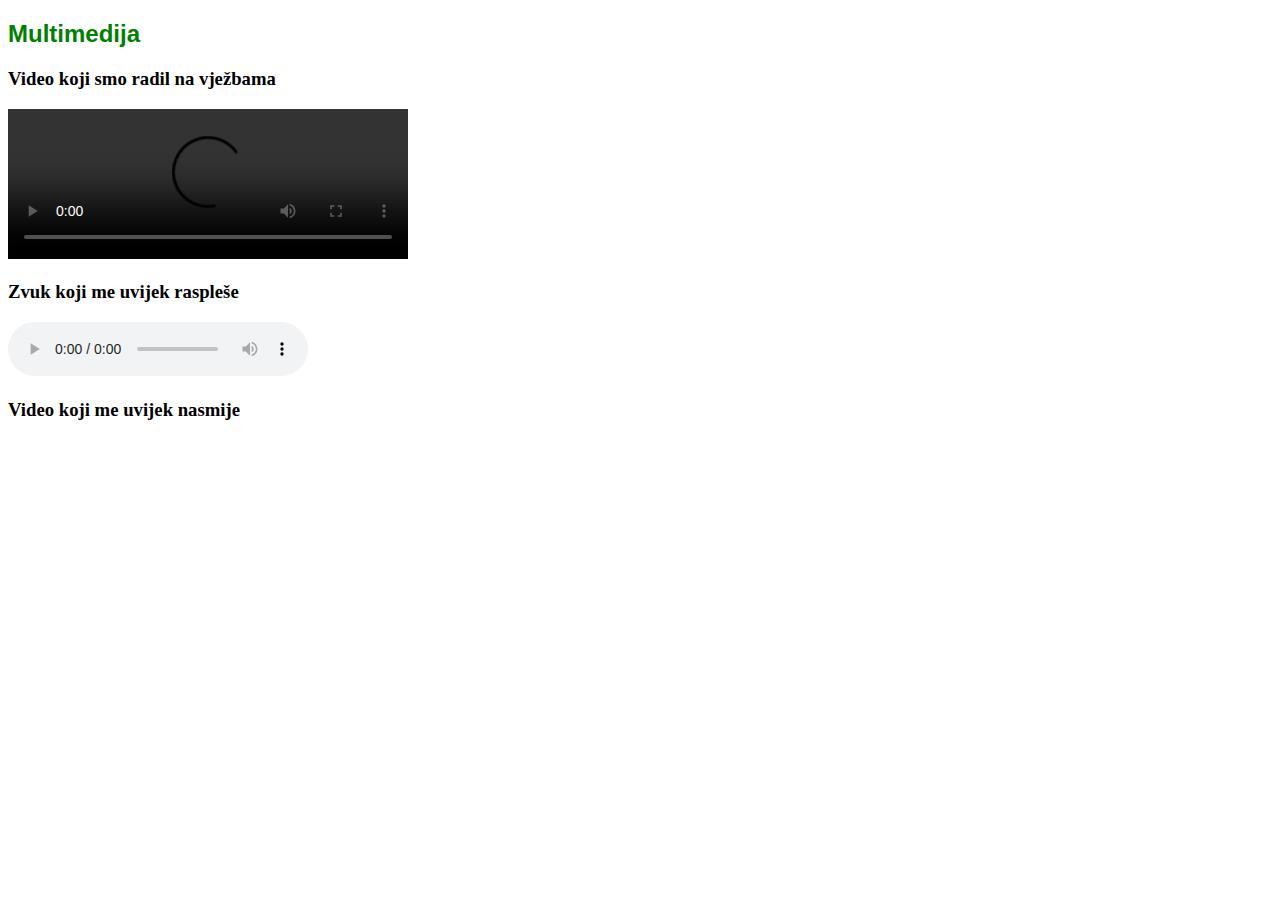
==== multimedija.html @ 1fba7e6c "Add files via upload" ====
<!DOCTYPE html>
<link rel="stylesheet" href="stil.css"/>
<head>
<meta charset="utf-8">
<title>multimedija</title>
</head>
<body>
<h2>Multimedija</h2>
<h3>Video koji smo radil na vježbama</h3>
<video width="400" height="" controls>
<source src="slike/mojvideo.mp4" type="video/mp4"/>
</video>
<h3>Zvuk koji me uvijek raspleše</h3>
<audio controls>
<source src="Dokumenti/zvuk.mp3" type="audio/mp3"/>
</audio>
<h3>Video koji me uvijek nasmije</h3>
<br><iframe width="560" height="315"
src="https://www.youtube.com/watch?v=1R1HlIx7gIU" frameborder="0"
allow="accelerometer; autoplay; encrypted-media; gyroscope; picture-in-
picture" allowfullscreen></iframe><br/>
</body>
</html>
---- stil.css ----
@charset "utf-8";
/*CSS Document */
p{
	color: green;
	font-family: Constantia, "Lucida Bright", "DejaVu Serif", Georgia, "serif";
	font-size: 16 px;
	line-height: 18px;
	width: 600px;
	background-color: rgba(255, 255, 255, 0.5);
	padding: 20 px

}
h1, h2 {
	font-family: Gotham, "Helvetica Neue", Helvetica, Arial, "sans-serif";
	color:green;
}
span {color: rgb(255, 0, 255);}
body{
	background-image: url("slike/pozadina3.jpg");
}
a:link{color:black;
background-color: pink;
padding: 5px;
line-height: 40px;
border-color: green;

}
a:hover{
	background-color: yellow;
	

}
img{
	height: 300px;
}
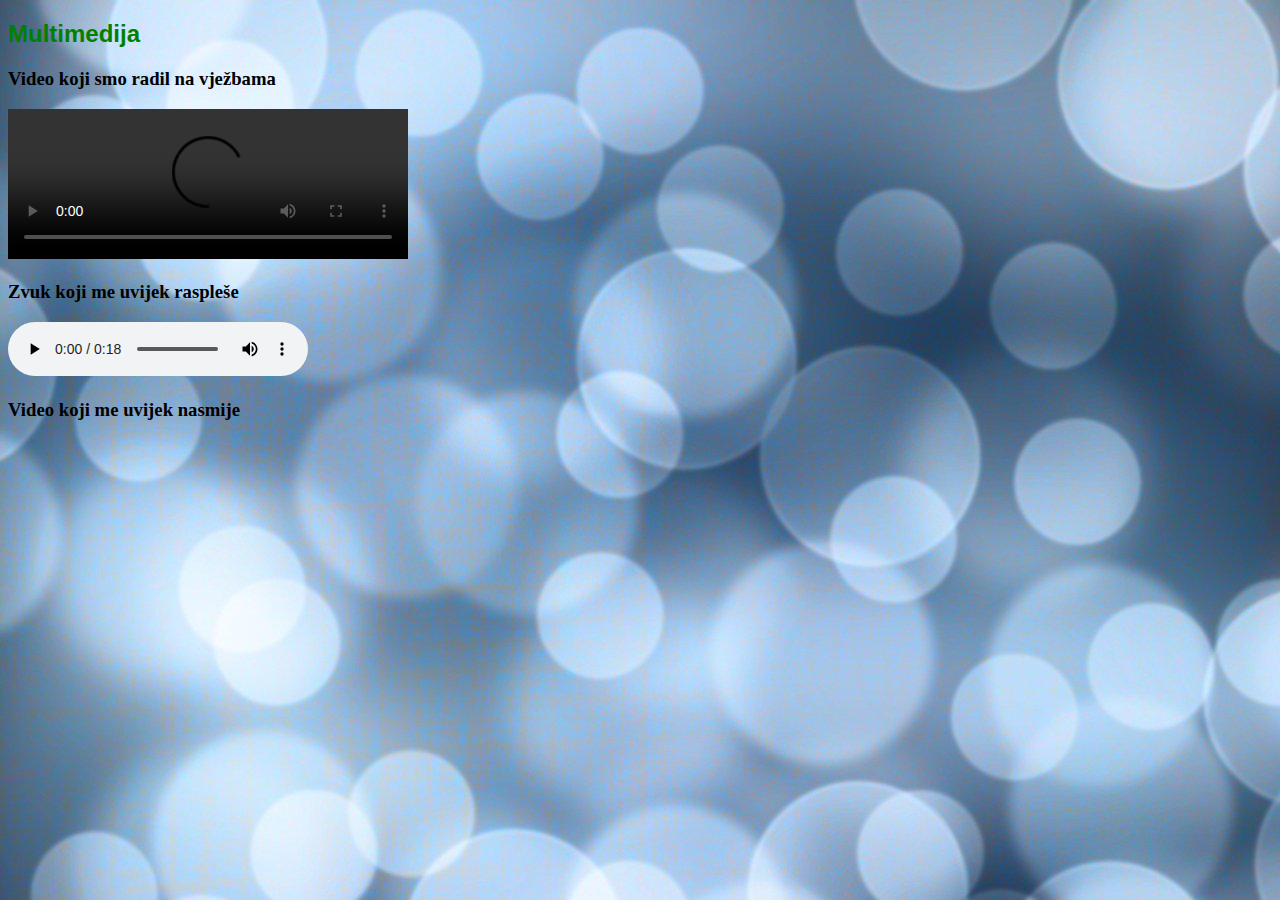
==== commit 000f2c4b: "Update multimedija.html" ====
--- a/multimedija.html
+++ b/multimedija.html
@@ -12,7 +12,7 @@
 </video>
 <h3>Zvuk koji me uvijek raspleše</h3>
 <audio controls>
-<source src="Dokumenti/zvuk.mp3" type="audio/mp3"/>
+<source src="dokumenti/zvuk.mp3" type="audio/mp3"/>
 </audio>
 <h3>Video koji me uvijek nasmije</h3>
 <br><iframe width="560" height="315"
@@ -20,4 +20,4 @@
 allow="accelerometer; autoplay; encrypted-media; gyroscope; picture-in-
 picture" allowfullscreen></iframe><br/>
 </body>
-</html>+</html>
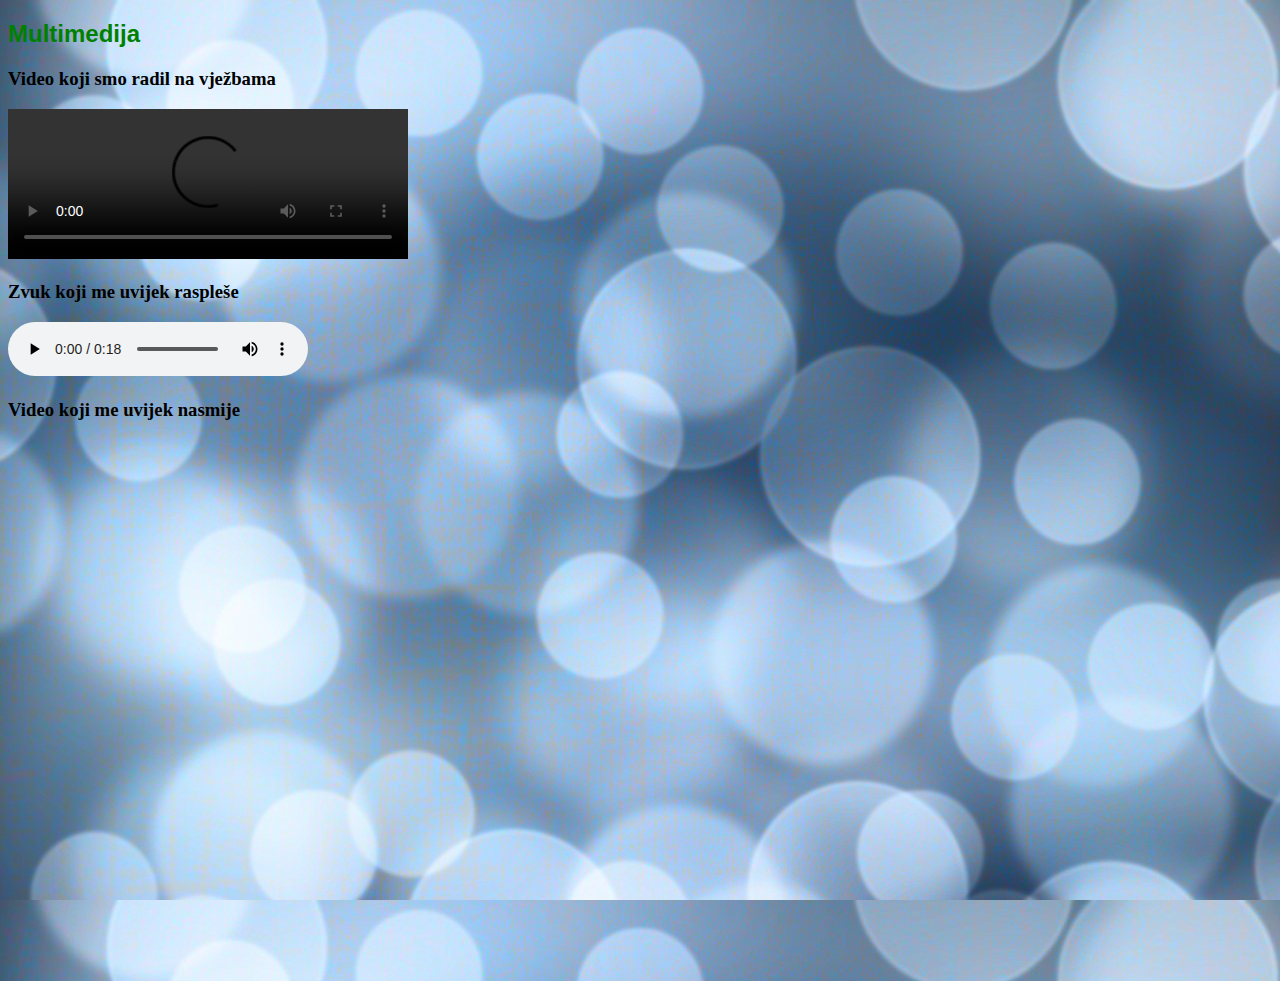
==== commit 0302a567: "Update multimedija.html" ====
--- a/multimedija.html
+++ b/multimedija.html
@@ -15,9 +15,7 @@
 <source src="dokumenti/zvuk.mp3" type="audio/mp3"/>
 </audio>
 <h3>Video koji me uvijek nasmije</h3>
-<br><iframe width="560" height="315"
-src="https://www.youtube.com/watch?v=1R1HlIx7gIU" frameborder="0"
-allow="accelerometer; autoplay; encrypted-media; gyroscope; picture-in-
-picture" allowfullscreen></iframe><br/>
+<iframe width="946" height="530" src="https://www.youtube.com/embed/1R1HlIx7gIU" title="YouTube video player"
+ frameborder="0" allow="accelerometer; autoplay; clipboard-write; encrypted-media; gyroscope; picture-in-picture" allowfullscreen></iframe>
 </body>
 </html>
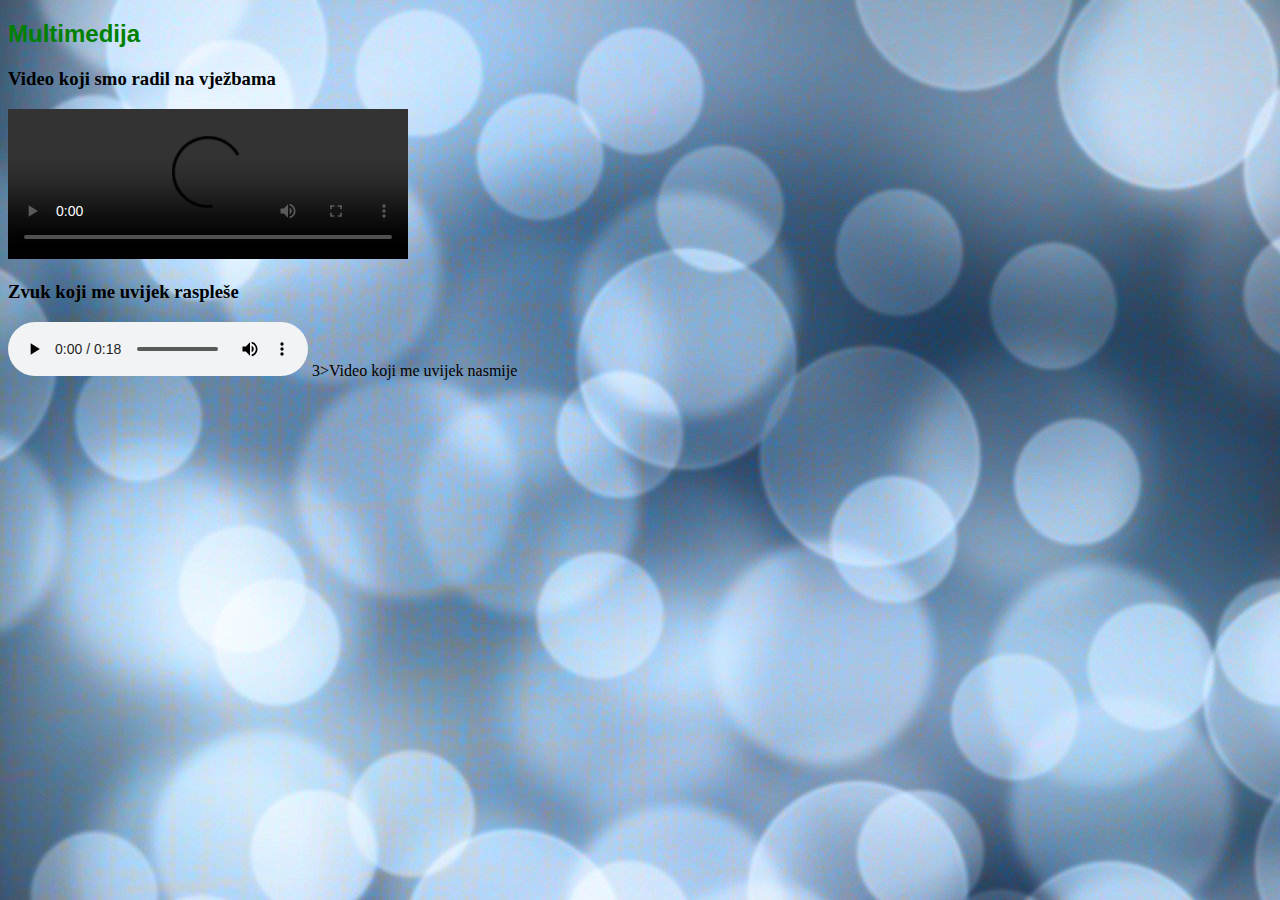
==== commit a323be9e: "Update multimedija.html" ====
--- a/multimedija.html
+++ b/multimedija.html
@@ -14,8 +14,8 @@
 <audio controls>
 <source src="dokumenti/zvuk.mp3" type="audio/mp3"/>
 </audio>
-<h3>Video koji me uvijek nasmije</h3>
-<iframe width="946" height="530" src="https://www.youtube.com/embed/1R1HlIx7gIU" title="YouTube video player"
- frameborder="0" allow="accelerometer; autoplay; clipboard-write; encrypted-media; gyroscope; picture-in-picture" allowfullscreen></iframe>
+<h<iframe width="920" height="515" src="https://www.youtube.com/embed/1R1HlIx7gIU" title="YouTube video player" frameborder="0" allow="accelerometer; autoplay; 
+ clipboard-write; encrypted-media; gyroscope; picture-in-picture" allowfullscreen></iframe>3>Video koji me uvijek nasmije</h3>
+
 </body>
 </html>
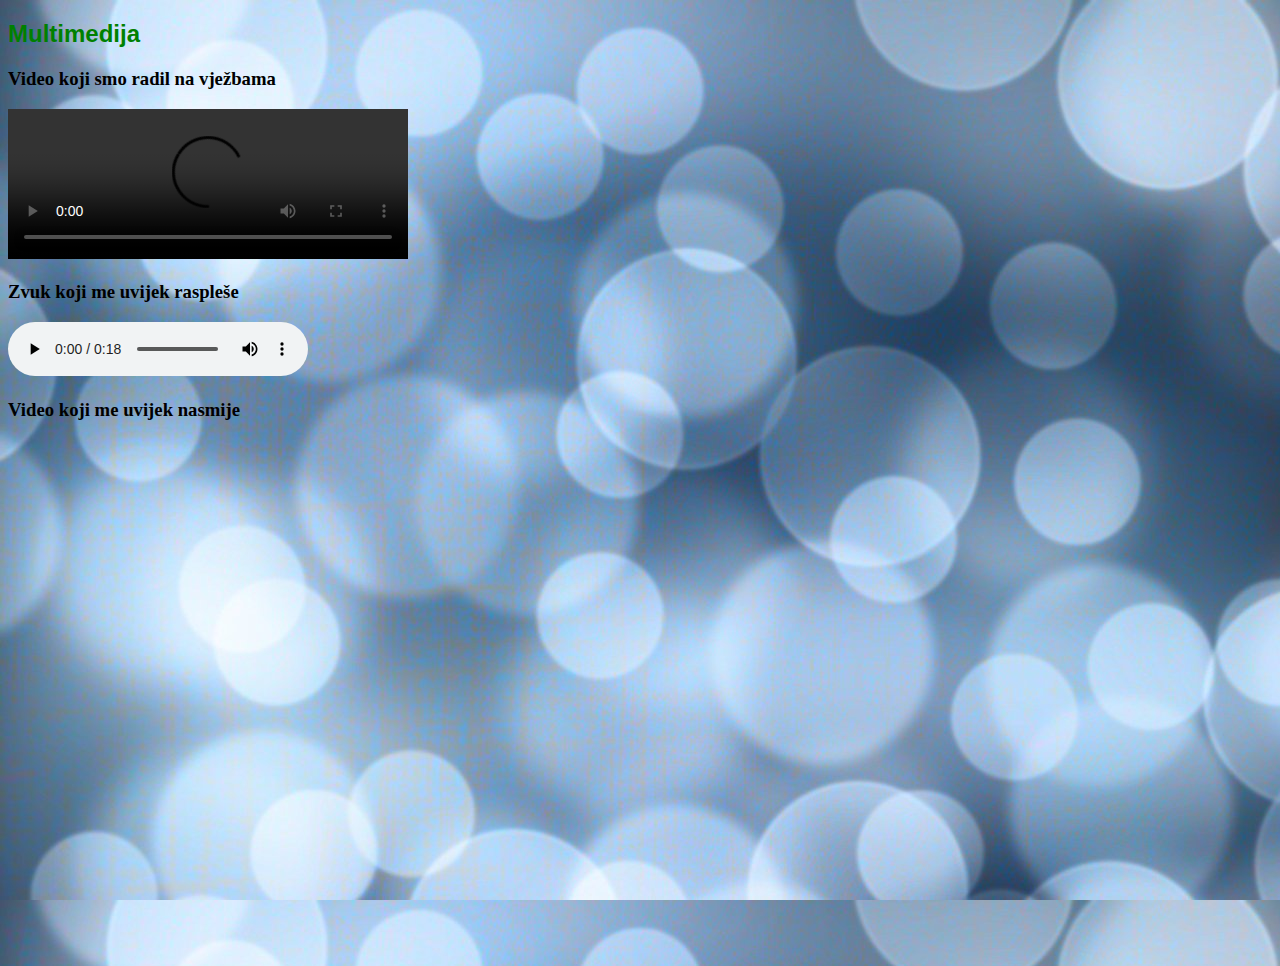
==== commit a9a30c6d: "Update multimedija.html" ====
--- a/multimedija.html
+++ b/multimedija.html
@@ -14,8 +14,9 @@
 <audio controls>
 <source src="dokumenti/zvuk.mp3" type="audio/mp3"/>
 </audio>
-<h<iframe width="920" height="515" src="https://www.youtube.com/embed/1R1HlIx7gIU" title="YouTube video player" frameborder="0" allow="accelerometer; autoplay; 
- clipboard-write; encrypted-media; gyroscope; picture-in-picture" allowfullscreen></iframe>3>Video koji me uvijek nasmije</h3>
+<h3>Video koji me uvijek nasmije</h3>
+ <iframe width="920" height="515" src="https://www.youtube.com/embed/1R1HlIx7gIU" title="YouTube video player" frameborder="0" allow="accelerometer; autoplay; 
+ clipboard-write; encrypted-media; gyroscope; picture-in-picture" allowfullscreen></iframe>
 
 </body>
 </html>
